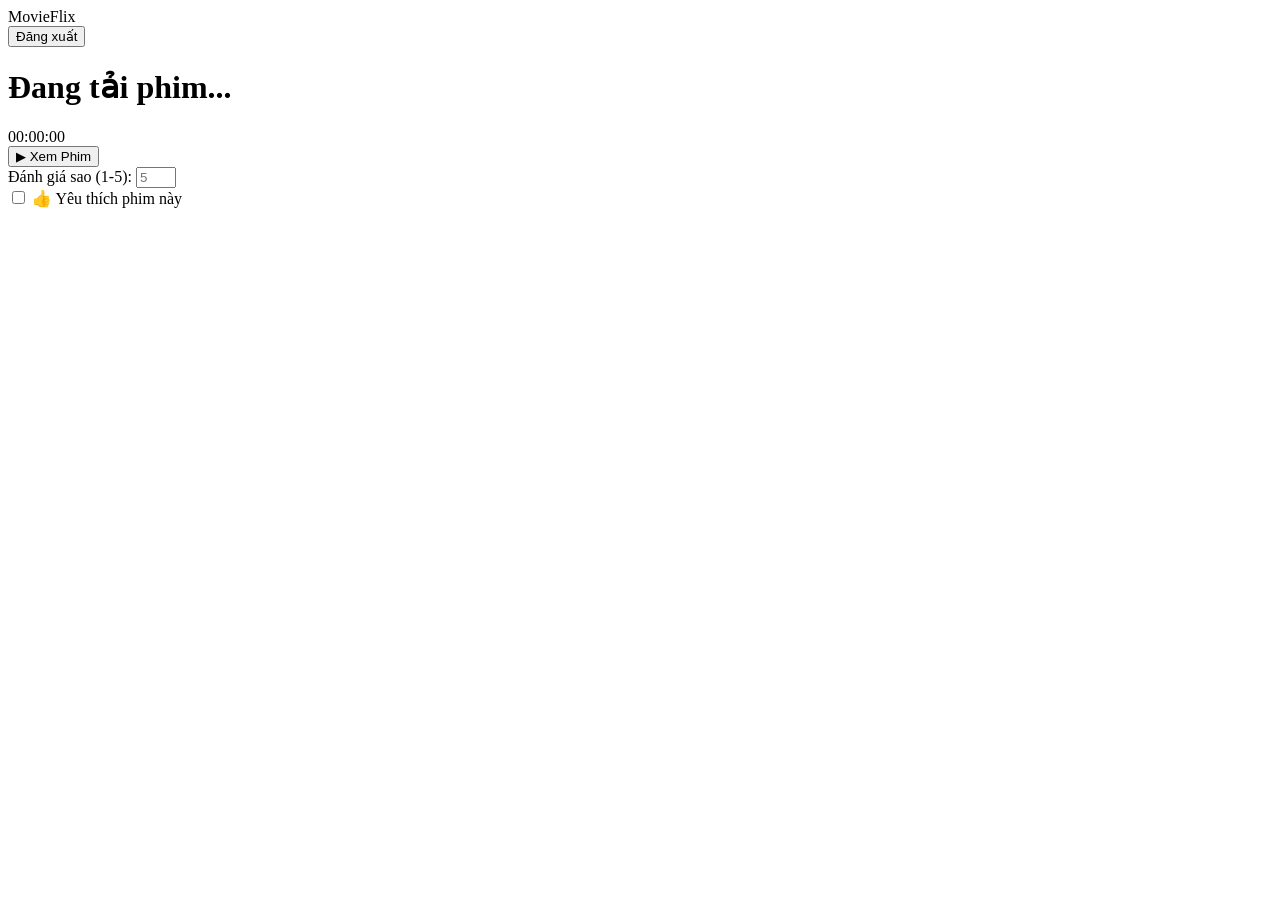
==== src/main/resources/templates/detail.html @ 98948299 "add MatrixFactorization algorithm:" ====
<!DOCTYPE html>
<html lang="vi">
<head>
    <meta charset="UTF-8">
    <title>Xem Phim - MovieFlix</title>
    <link rel="stylesheet" href="/css/index.css"> <link rel="stylesheet" href="/css/detail.css">
</head>
<body>

<header class="header">
    <div class="logo" onclick="window.location.href='/'" style="cursor:pointer;">MovieFlix</div>
    <button class="logout-btn" onclick="logout()">Đăng xuất</button>
</header>

<div class="detail-container">
    <h1 id="movie-title">Đang tải phim...</h1>

    <div class="video-player">
        <div id="video-screen">
            <span id="time-display">00:00:00</span>
        </div>
        <div class="video-controls">
            <button id="play-btn" class="control-btn play">▶ Xem Phim</button>
            <button id="pause-btn" class="control-btn pause" style="display:none;">⏸ Tạm dừng</button>
        </div>
    </div>

    <div class="interaction-box">
        <div class="rating-box">
            <label>Đánh giá sao (1-5):</label>
            <input type="number" id="rating-input" min="1" max="5" placeholder="5">
        </div>
        <div class="like-box">
            <label>
                <input type="checkbox" id="like-checkbox" value="1"> 👍 Yêu thích phim này
            </label>
        </div>
    </div>

</div>

<script src="/js/detail.js"></script>
</body>
</html>
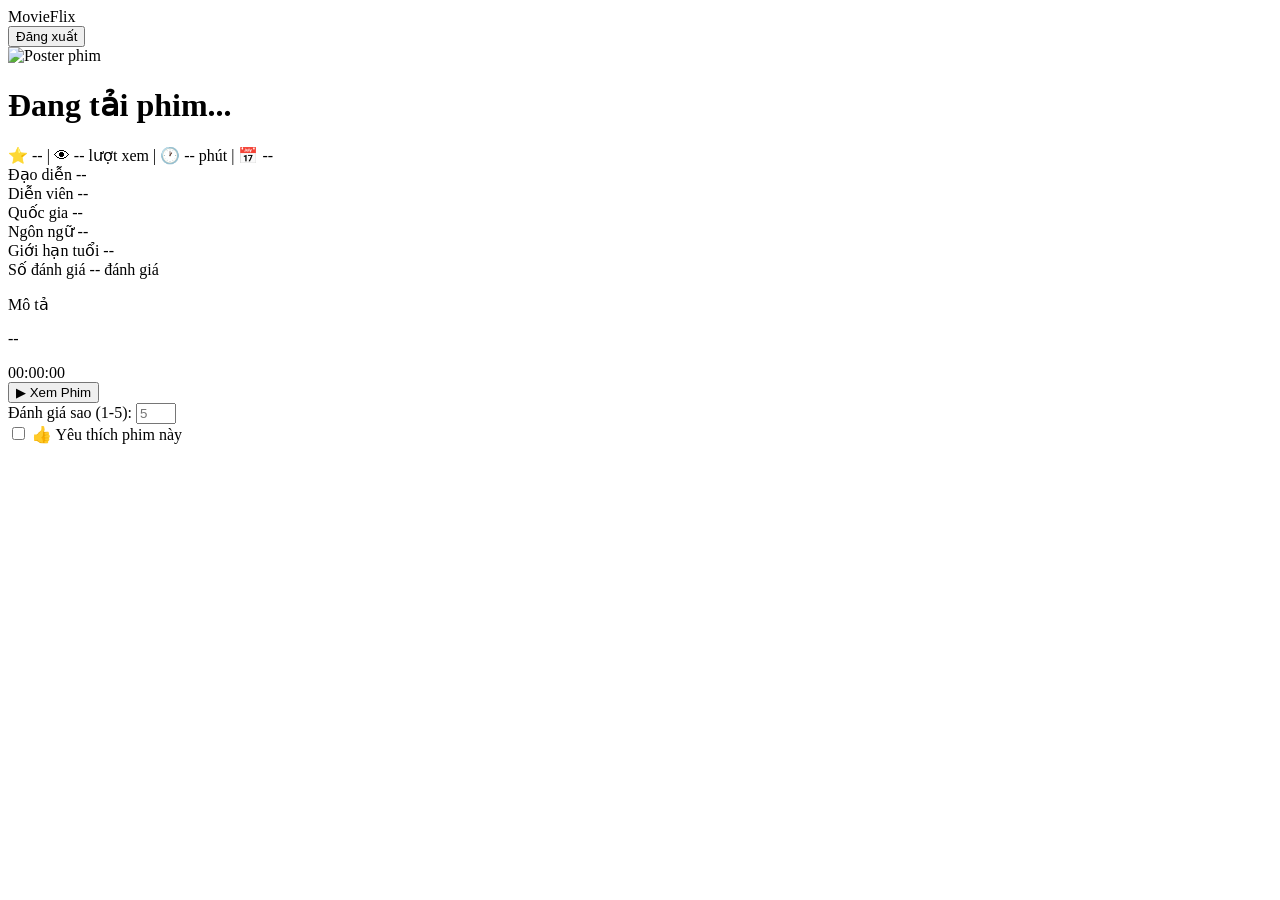
==== commit d29abde2: "complete" ====
--- a/src/main/resources/templates/detail.html
+++ b/src/main/resources/templates/detail.html
@@ -3,7 +3,8 @@
 <head>
     <meta charset="UTF-8">
     <title>Xem Phim - MovieFlix</title>
-    <link rel="stylesheet" href="/css/index.css"> <link rel="stylesheet" href="/css/detail.css">
+    <link rel="stylesheet" href="/css/index.css">
+    <link rel="stylesheet" href="/css/detail.css">
 </head>
 <body>
 
@@ -13,8 +14,67 @@
 </header>
 
 <div class="detail-container">
-    <h1 id="movie-title">Đang tải phim...</h1>
 
+    <!-- ===== HERO: Poster + Thông tin chính ===== -->
+    <div class="movie-hero">
+        <div class="movie-poster-wrap">
+            <img id="movie-poster" src="" alt="Poster phim" class="movie-poster" />
+        </div>
+
+        <div class="movie-main-info">
+            <h1 id="movie-title">Đang tải phim...</h1>
+
+            <!-- Badges thể loại -->
+            <div id="movie-genres" class="genre-list"></div>
+
+            <!-- Thống kê nhanh -->
+            <div class="movie-stats">
+                <span class="stat-item">⭐ <span id="movie-avg-rating">--</span></span>
+                <span class="stat-divider">|</span>
+                <span class="stat-item">👁 <span id="movie-views">--</span> lượt xem</span>
+                <span class="stat-divider">|</span>
+                <span class="stat-item">🕐 <span id="movie-duration">--</span> phút</span>
+                <span class="stat-divider">|</span>
+                <span class="stat-item">📅 <span id="movie-year">--</span></span>
+            </div>
+
+            <!-- Thông tin chi tiết dạng lưới -->
+            <div class="movie-meta-grid">
+                <div class="meta-row">
+                    <span class="meta-label">Đạo diễn</span>
+                    <span class="meta-value" id="movie-director">--</span>
+                </div>
+                <div class="meta-row">
+                    <span class="meta-label">Diễn viên</span>
+                    <span class="meta-value" id="movie-cast">--</span>
+                </div>
+                <div class="meta-row">
+                    <span class="meta-label">Quốc gia</span>
+                    <span class="meta-value" id="movie-country">--</span>
+                </div>
+                <div class="meta-row">
+                    <span class="meta-label">Ngôn ngữ</span>
+                    <span class="meta-value" id="movie-language">--</span>
+                </div>
+                <div class="meta-row">
+                    <span class="meta-label">Giới hạn tuổi</span>
+                    <span class="meta-value" id="movie-age-rating">--</span>
+                </div>
+                <div class="meta-row">
+                    <span class="meta-label">Số đánh giá</span>
+                    <span class="meta-value"><span id="movie-total-ratings">--</span> đánh giá</span>
+                </div>
+            </div>
+
+            <!-- Mô tả phim -->
+            <div class="movie-description-wrap">
+                <p class="meta-label">Mô tả</p>
+                <p id="movie-description" class="movie-description">--</p>
+            </div>
+        </div>
+    </div>
+
+    <!-- ===== VIDEO PLAYER ===== -->
     <div class="video-player">
         <div id="video-screen">
             <span id="time-display">00:00:00</span>
@@ -25,6 +85,7 @@
         </div>
     </div>
 
+    <!-- ===== ĐÁNH GIÁ & TƯƠNG TÁC ===== -->
     <div class="interaction-box">
         <div class="rating-box">
             <label>Đánh giá sao (1-5):</label>
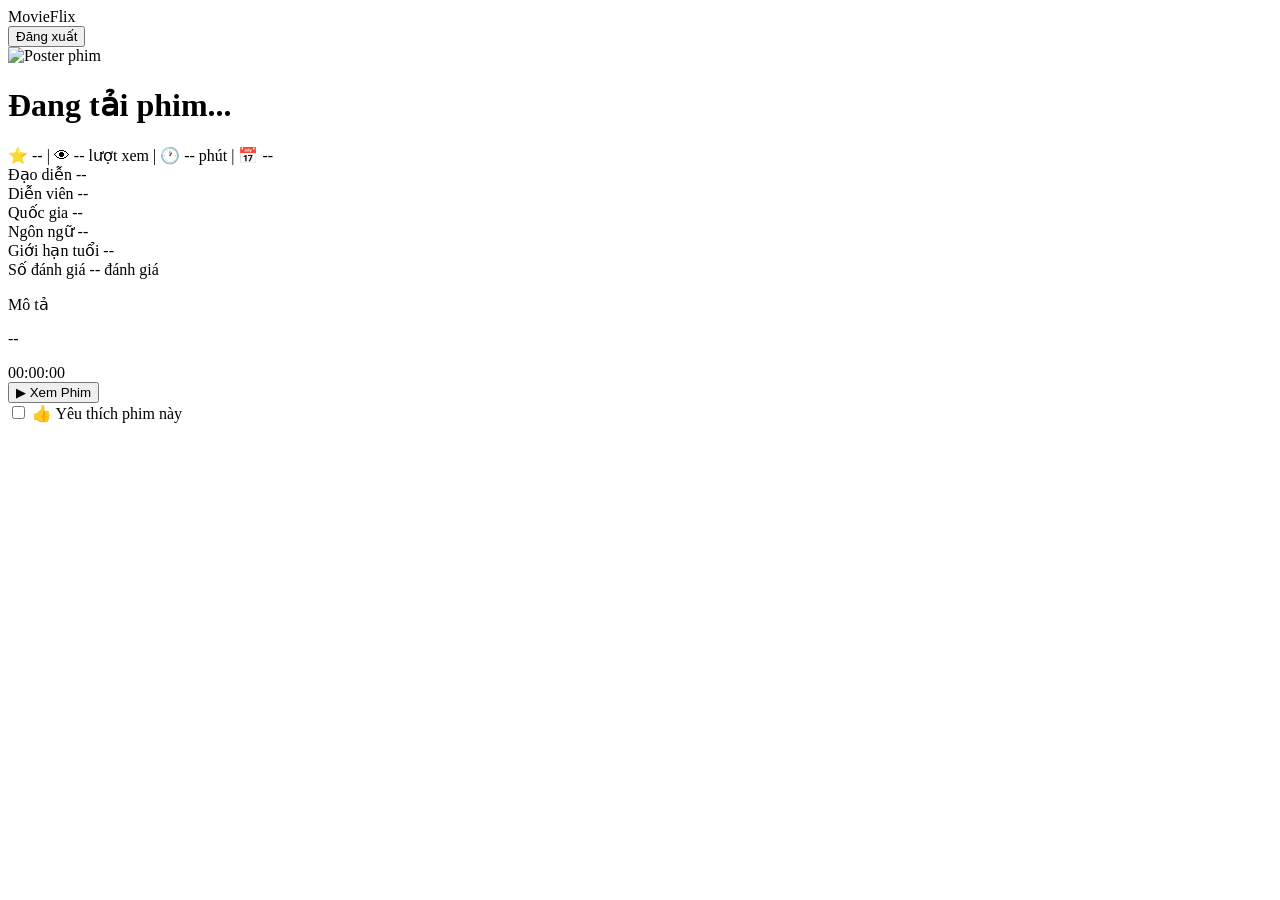
==== commit b8fe1453: "evaluation" ====
--- a/src/main/resources/templates/detail.html
+++ b/src/main/resources/templates/detail.html
@@ -87,17 +87,12 @@
 
     <!-- ===== ĐÁNH GIÁ & TƯƠNG TÁC ===== -->
     <div class="interaction-box">
-        <div class="rating-box">
-            <label>Đánh giá sao (1-5):</label>
-            <input type="number" id="rating-input" min="1" max="5" placeholder="5">
-        </div>
         <div class="like-box">
             <label>
                 <input type="checkbox" id="like-checkbox" value="1"> 👍 Yêu thích phim này
             </label>
         </div>
     </div>
-
 </div>
 
 <script src="/js/detail.js"></script>
